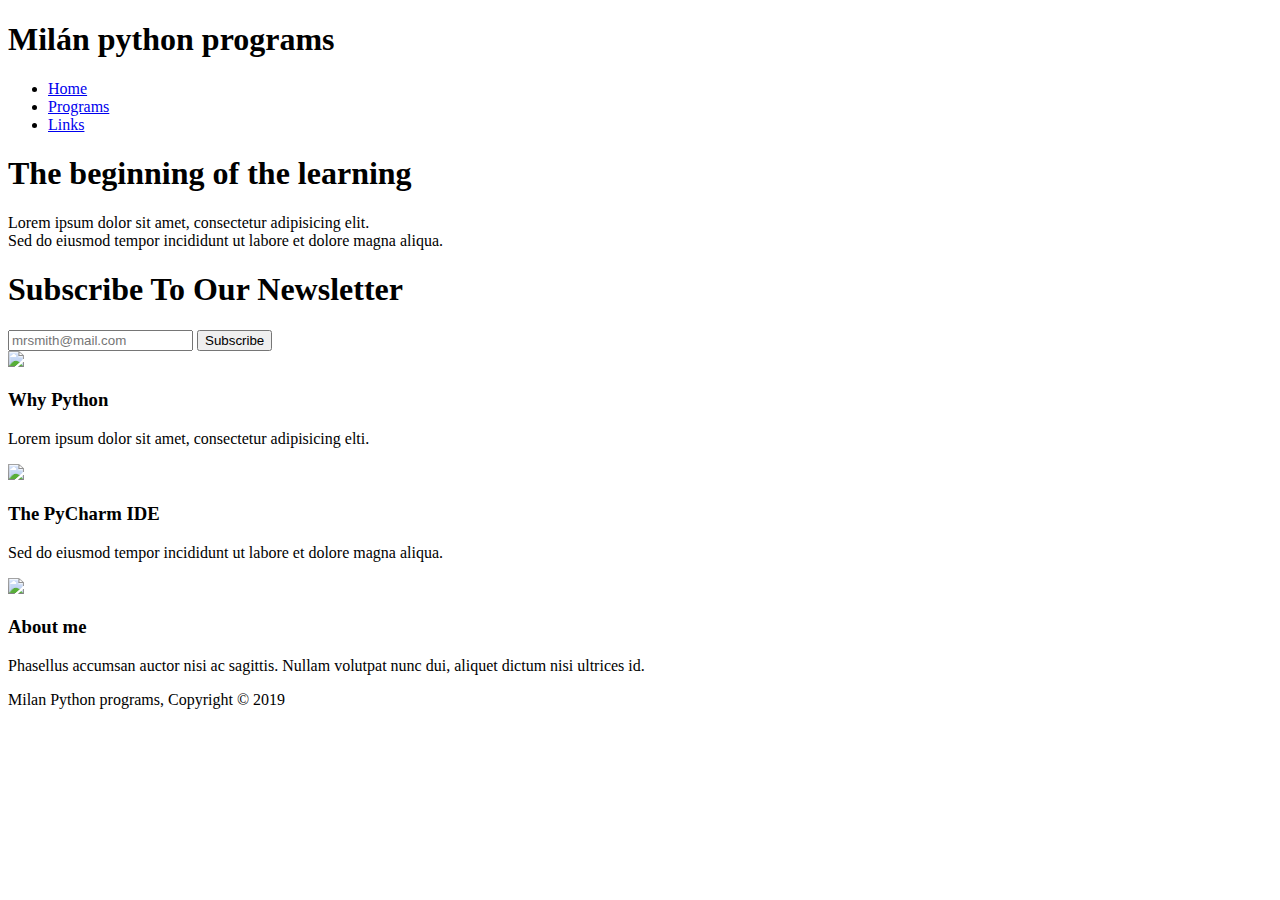
==== index.html @ 80a8dcba "First upload" ====
<!DOCTYPE html>
<html lang="hu">
  <head>
    <meta charset="utf-8">
    <meta name="viewport" content="width=device-width">
    <meta name="description" content="Pro python programs">
    <meta name="keywords" content="python programs, pro python programs">
    <meta name="author" content="Milán Pető">
    <title>Milan python programs | Welcome</title>
    <link rel="stylesheet" href="./css/style.css">
  </head>

  <body>
    <header>
      <div class="container">
        <div id="branding">
          <h1><span class="highlight">Milán</span> python programs</h1>
        </div>
        <nav>
          <ul>
            <li class="current"><a href="index.html">Home</a></li>
            <li><a href="programs.html">Programs</a></li>
            <li><a href="links.html">Links</a></li>
          </ul>
        </nav>
      </div>
    </header>

    <section id="showcase">
      <div class="container">

        <h1>The beginning of the learning</h1>
        <p>Lorem ipsum dolor sit amet, consectetur adipisicing elit.<br> Sed do eiusmod tempor incididunt ut labore et dolore magna aliqua.</p>

      </div>
    </section>

    <section id="newsletter">
      <div class="container">
        <h1>Subscribe To Our Newsletter</h1>
        <form>
          <input type="email" placeholder="mrsmith@mail.com">
          <button type="submit" class="button_1">Subscribe</button>

        </form>
      </div>
    </section>

    <section id="boxes">
      <div class="container">
        <div class="box">
          <img src="./img/python_logo.png" width="100">
          <h3>Why Python</h3>
          <p>Lorem ipsum dolor sit amet, consectetur adipisicing elti.</p>
        </div>
        <div class="box">
          <img src="./img/pycharm_logo.png" width="100">
          <h3>The PyCharm IDE</h3>
          <p>Sed do eiusmod tempor incididunt ut labore et dolore magna aliqua.</p>
        </div>
        <div class="box">
          <img src="./img/github_logo.png" width="100">
          <h3>About me</h3>
          <p>Phasellus accumsan auctor nisi ac sagittis. Nullam volutpat nunc dui, aliquet dictum nisi ultrices id.</p>
        </div>
      </div>
    </section>

    <footer>
      <p>Milan Python programs, Copyright &copy; 2019</p>
    </footer>

  </body>
</html>
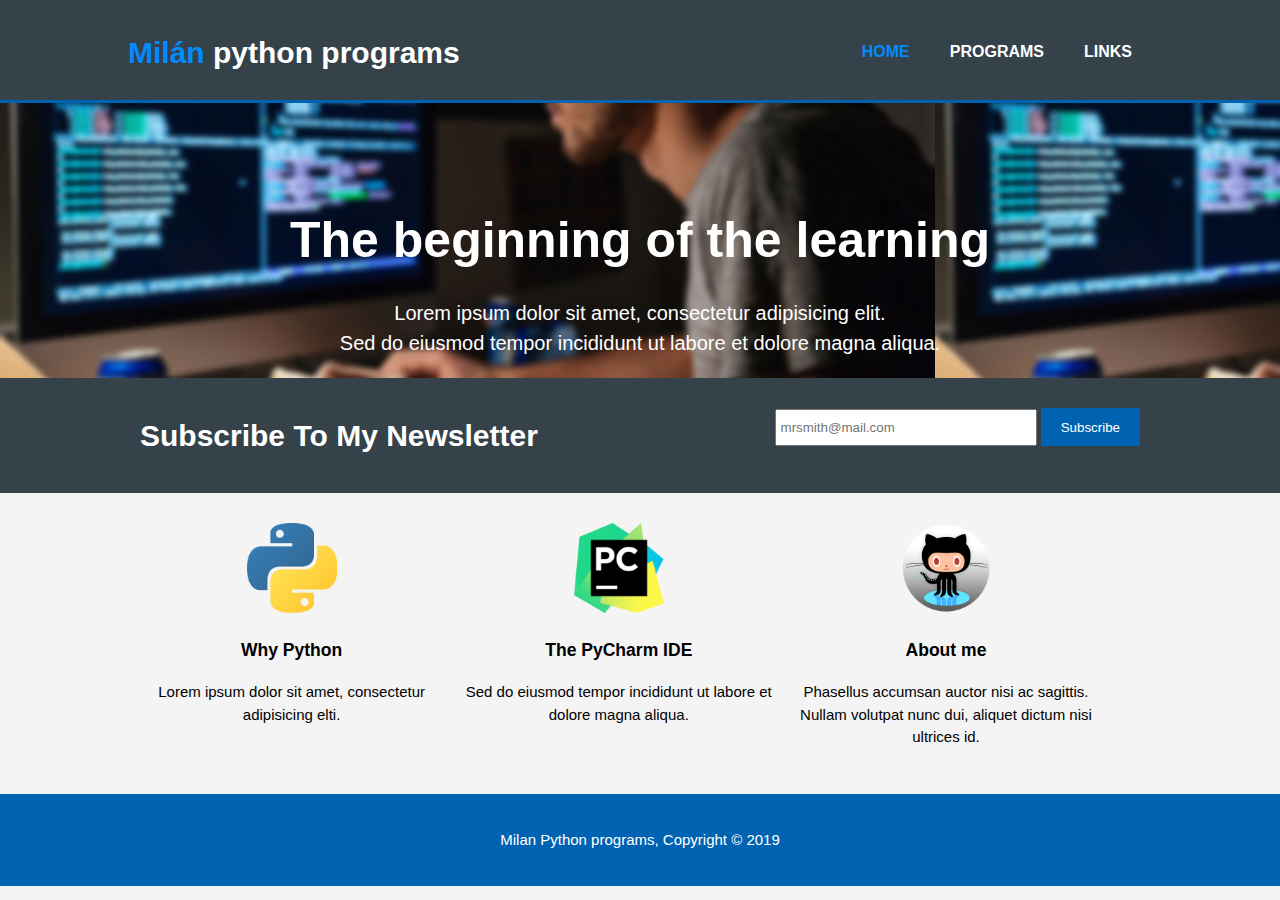
==== commit e1b5334a: "Mod subscribe text" ====
--- a/index.html
+++ b/index.html
@@ -37,7 +37,7 @@
 
     <section id="newsletter">
       <div class="container">
-        <h1>Subscribe To Our Newsletter</h1>
+        <h1>Subscribe To My Newsletter</h1>
         <form>
           <input type="email" placeholder="mrsmith@mail.com">
           <button type="submit" class="button_1">Subscribe</button>
--- a/css/style.css
+++ b/css/style.css
@@ -0,0 +1,191 @@
+body{
+  font: 15px/1.5 Arial, Helvetica, sans-serif;
+  padding: 0;
+  margin: 0;
+  background-color: #f4f4f4;
+}
+
+/* Global */
+.container{
+  width: 80%;
+  margin: auto;
+  overflow: hidden;
+}
+
+ul{
+  margin: 0;
+  padding: 0;
+}
+
+.button_1{
+  height: 38px;
+  background: rgb(0,99,177);
+  border: 0;
+  padding-left: 20px;
+  padding-right: 20px;
+  color: #ffffff;
+}
+
+/* Header */
+header{
+  background: #35424a;
+  color:#ffffff;
+  padding-top: 30px;
+  min-height: 70px;
+  border-bottom: rgb(0,99,177) 3px solid;
+}
+
+header a{
+  color: #ffffff;
+  text-decoration: none;
+  text-transform: uppercase;
+  font-weight: bold;
+  font-size: 16px;
+}
+
+header ul{
+  margin: 0;
+  padding: 0;
+}
+
+header li{
+  float: left;
+  display: inline;
+  padding: 0 20px 0 20px;
+}
+
+header #branding{
+  float: left;
+}
+
+header #branding h1{
+  margin: 0;
+}
+
+header nav{
+  float: right;
+  margin-top: 10px;
+}
+
+header .highlight, header .current a{
+  color: rgb(0,140,255);
+  font-weight: bold;
+}
+
+header a:hover{
+  color: #cccccc;
+  font-weight: bold;
+}
+
+#main a{
+  color: rgb(0,140,255);
+  text-decoration: none;
+  /*text-transform: uppercase;*/
+  font-weight: bold;
+  /*font-size: 16px;*/
+}
+
+#main a:hover{
+  color: rgb(0,99,177);
+  font-weight: bold;
+}
+
+/* showcase*/
+#showcase{
+  min-height: 200px;
+  background:url('../img/back_2.jpg') left repeat;
+/*  filter: blur(1px); */
+  text-align: center;
+/*  color: rgb(56,112,161) */
+  color: #ffffff;
+}
+
+#showcase h1{
+  margin-top: 100px;
+  font-size: 50px;
+  margin-bottom: 10px;
+}
+
+#showcase p{
+  font-size: 20px;
+}
+
+/* Newsletter */
+#newsletter{
+  padding: 15px;
+  color: #ffffff;
+  background: #35424a;
+}
+
+#newsletter h1{
+  float: left;
+}
+
+#newsletter form{
+  float: right;
+  margin-top: 15px;
+}
+
+#newsletter input[type="email"]{
+  padding: 4px;
+  height: 25px;
+  width: 250px;
+}
+
+/* Boxes */
+#boxes{
+  margin-top: 20px;
+}
+
+#boxes .box{
+  float: left;
+  text-align: center;
+  width: 30%;
+  padding: 10px;
+}
+
+#boxes .box img{
+  width: 90px;
+}
+
+footer{
+  padding: 20px;
+  margin-top: 20px;
+  color: #ffffff;
+  background-color: rgb(0,99,177);
+  /*background-color: #e8491d;*/
+  text-align: center;
+}
+
+@media(max-width: 768px){
+    header #branding,
+    header nav,
+    header nav li,
+    #newsletter h1,
+    #newsletter form,
+    #boxes .box{
+      float: none;
+      text-align: center;
+      width: 100%;
+    }
+
+    header{
+      padding-bottom: 20px;
+    }
+
+    #showcase h1{
+      margin-top: 20px;
+    }
+
+    #newsletter button{
+      display: block;
+      width: 100%;
+    }
+
+    #newsletter form input[type="email"]{
+      width: 100%;
+      margin-bottom: 5px;
+    }
+
+
+  }
